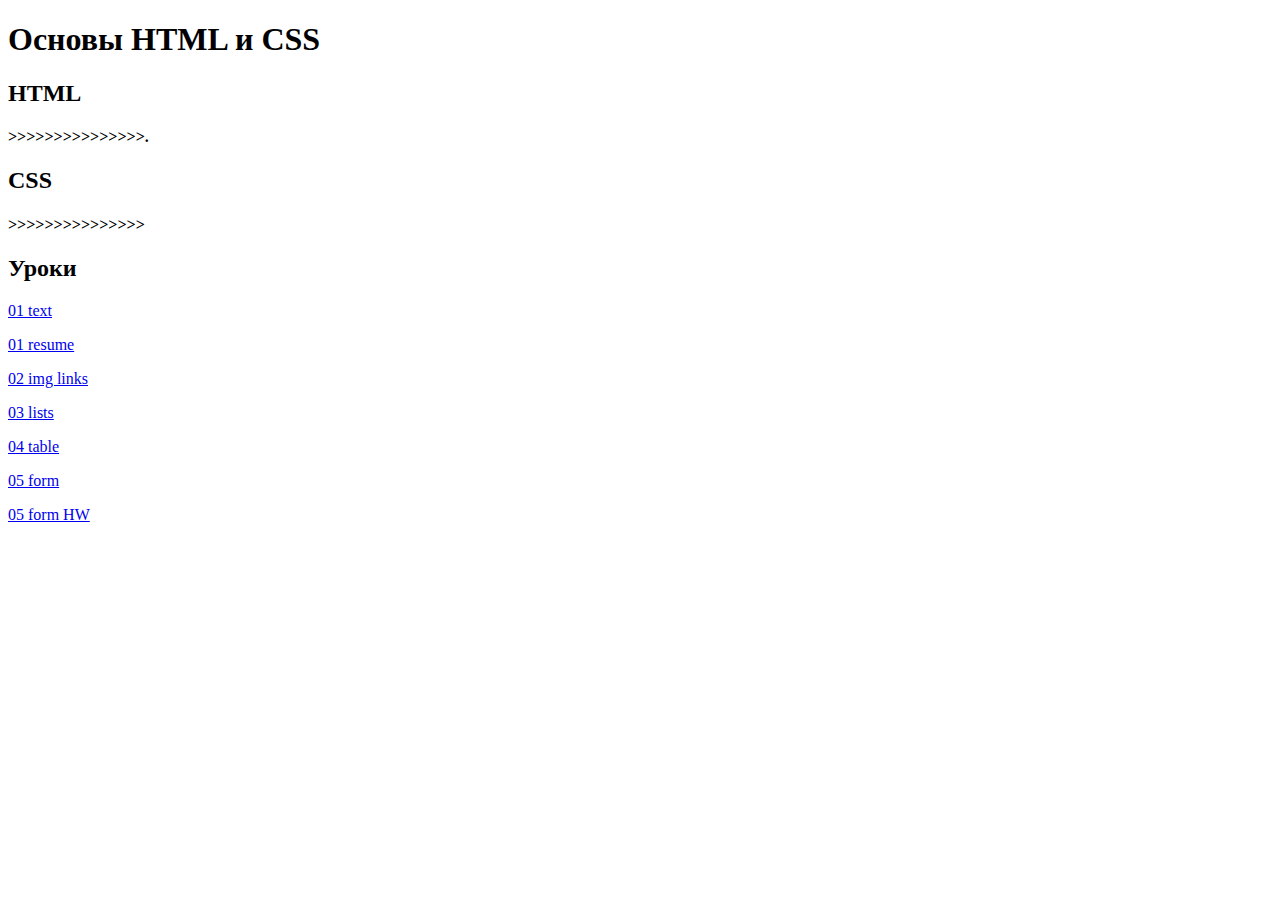
==== index.html @ f70bee17 "init" ====
<!DOCTYPE html>
<html lang="en">
<head>
    <meta charset="UTF-8">
    <meta name="keywords" content="html, cours, css, tags">
    
    <meta name="description" content="это базовый курс по html и css " >
    <meta name="viewport" content="width=device-width, initial-scale=1.0">
    <title>Document</title>
</head>
<body>
<H1>Основы HTML и CSS</H1>
<H2>HTML</H2>
<H4>>>>>>>>>>>>>>>>.</H4>
<H2>CSS</H2>
<H4>>>>>>>>>>>>>>>></H4>
<h2>Уроки</h2>
<p><a href="01_text.html">01 text</a></p>
<p><a href="01_resume.html">01 resume</a></p>
<p><a href="02_img_links.html">02 img links</a></p>
<p><a href="03_lists.html">03 lists</a></p>
<p><a href="04_table.html">04 table</a></p>
<p><a href="05_form.html">05 form</a></p>
<p><a href="05_form_HW.html">05 form HW</a></p>
</body>
</html>
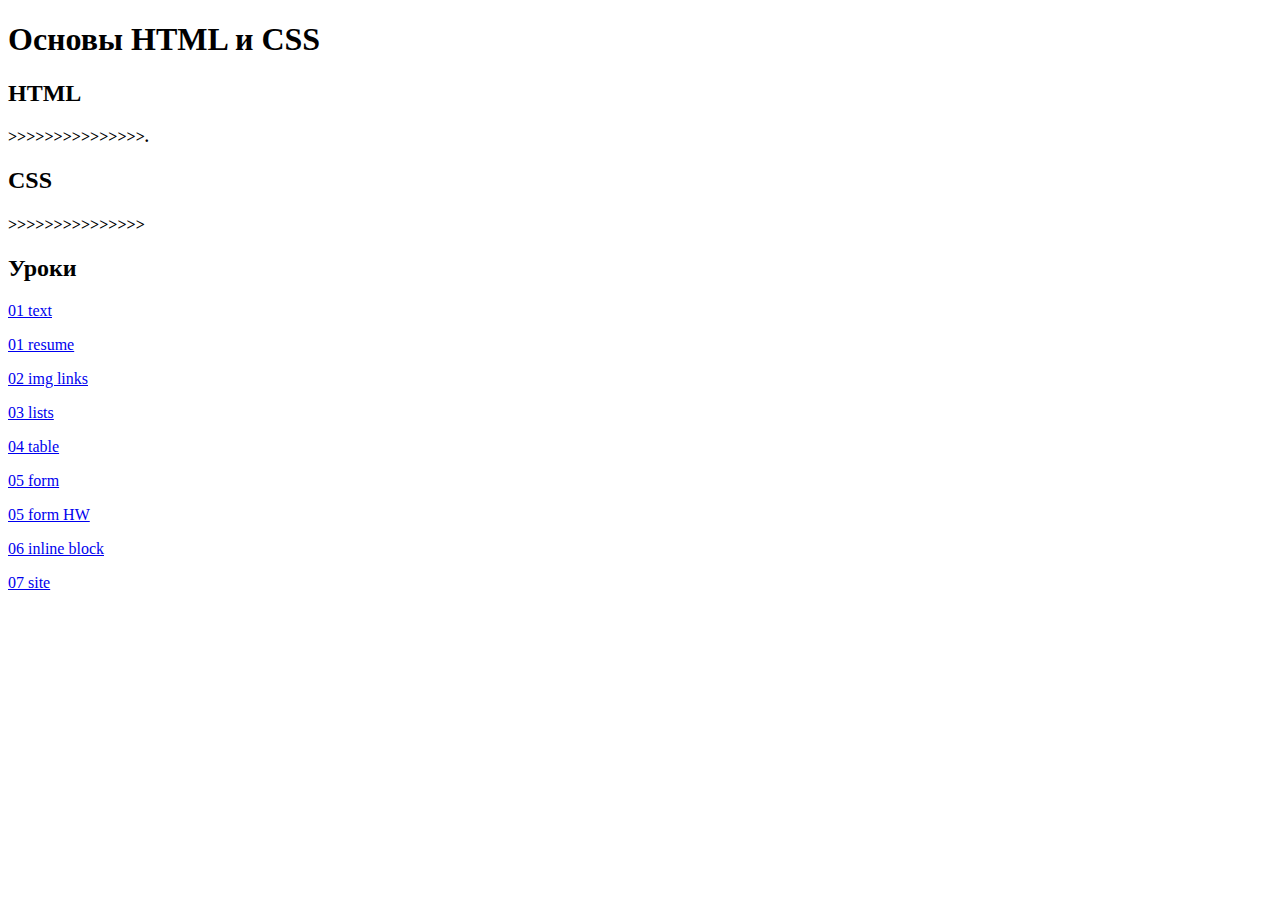
==== commit 13a7e86a: "index.html" ====
--- a/index.html
+++ b/index.html
@@ -22,5 +22,7 @@
 <p><a href="04_table.html">04 table</a></p>
 <p><a href="05_form.html">05 form</a></p>
 <p><a href="05_form_HW.html">05 form HW</a></p>
+<p><a href="06_inline_block.html">06 inline block</a></p>
+<p><a href="07_site.html">07 site</a></p>
 </body>
-</html>+</html>
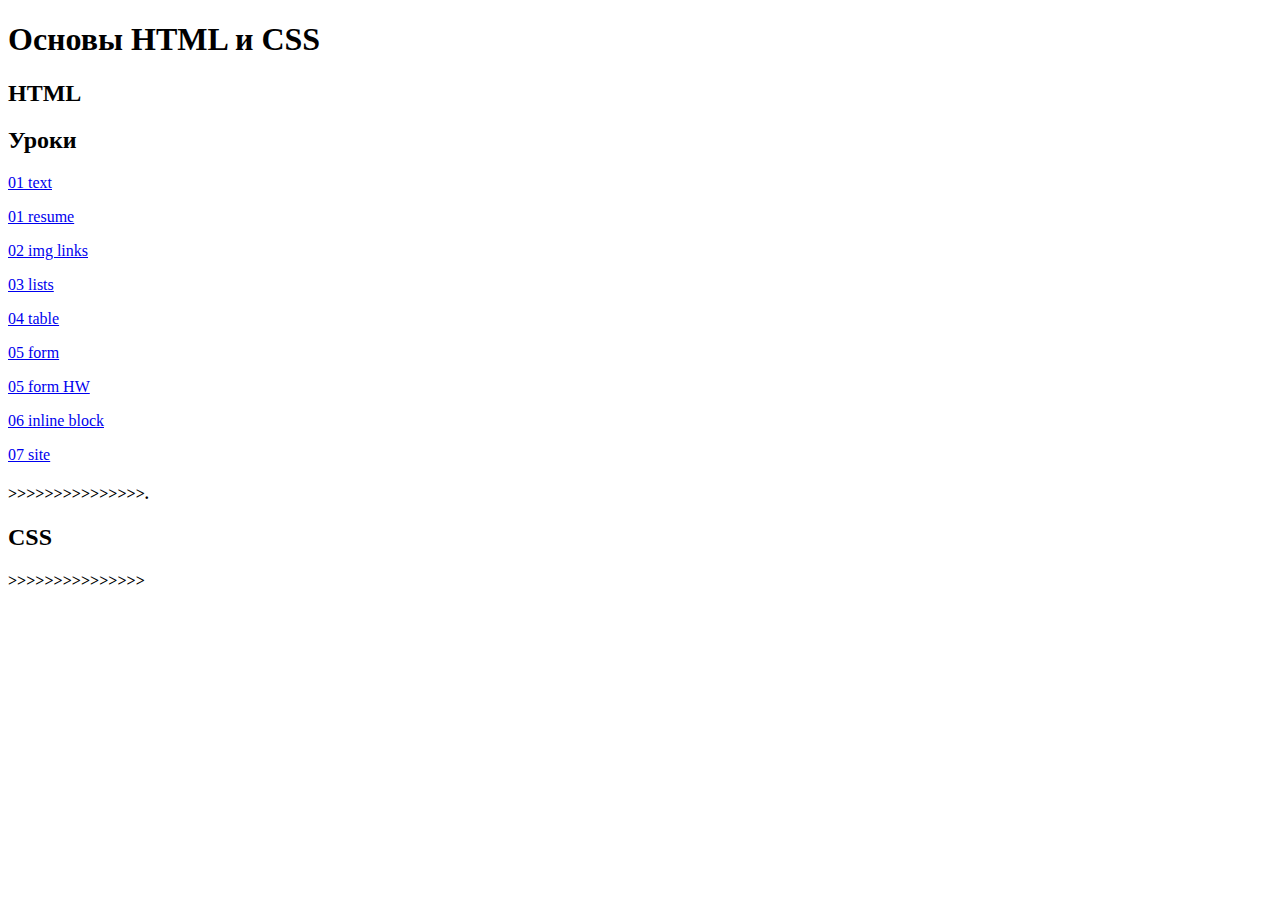
==== commit dd148ca5: "index.html" ====
--- a/index.html
+++ b/index.html
@@ -11,9 +11,6 @@
 <body>
 <H1>Основы HTML и CSS</H1>
 <H2>HTML</H2>
-<H4>>>>>>>>>>>>>>>>.</H4>
-<H2>CSS</H2>
-<H4>>>>>>>>>>>>>>>></H4>
 <h2>Уроки</h2>
 <p><a href="01_text.html">01 text</a></p>
 <p><a href="01_resume.html">01 resume</a></p>
@@ -24,5 +21,9 @@
 <p><a href="05_form_HW.html">05 form HW</a></p>
 <p><a href="06_inline_block.html">06 inline block</a></p>
 <p><a href="07_site.html">07 site</a></p>
+<H4>>>>>>>>>>>>>>>>.</H4>
+<H2>CSS</H2>
+<H4>>>>>>>>>>>>>>>></H4>
+
 </body>
 </html>
